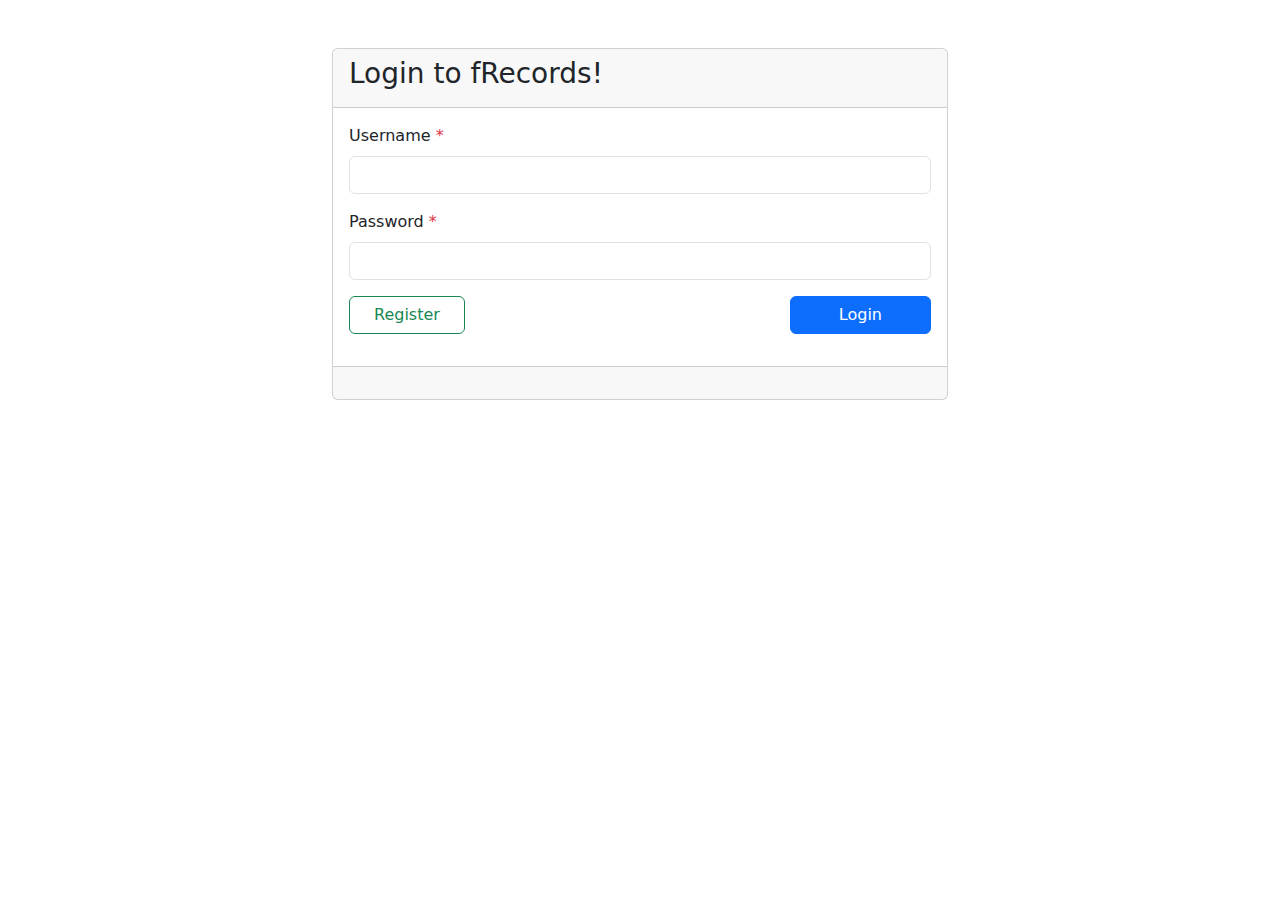
==== login.html @ 40d1a373 "initial layout of frecords" ====
<!DOCTYPE html>
<html lang="en">

<head>
  <meta charset="UTF-8">
  <meta name="viewport" content="width=device-width, initial-scale=1.0">
  <link rel="stylesheet" href="	https://cdn.jsdelivr.net/npm/bootstrap@5.3.3/dist/css/bootstrap.min.css">
  <script src="https://cdn.jsdelivr.net/npm/bootstrap@5.3.3/dist/js/bootstrap.bundle.min.js"></script>
  <link rel="stylesheet" href="./style.css">

  <title>Login</title>
  <script src="./login.script.js" type="module" defer></script>
</head>

<body>
  <div class="contianer container-fluid my-5">
    <div class="row">
      <div class="col-md-6 offset-md-3">
        <div class="card">
          <div class="card-header">
            <h3>Login to fRecords!</h3>
          </div>
          <div class="card-body">
            <form id="login-form">
              <div id="newly-register" class="d-none alert alert-success mb-3">
                Please login with your newly registered account.
              </div>
              <div class="mb-3">
                <label for="username" class="form-label">Username <span class="text-danger">*</span></label>
                <input type="text" class="form-control required" id="username" name="username">
              </div>
              <div class="mb-3">
                <label for="password" class="form-label">Password <span class="text-danger">*</span></label>
                <input type="password" class="form-control required" id="password" name="password">
              </div>
              <div id="prompt-error" class="d-none alert alert-danger">
                Please fill out required fields.
              </div>
              <div class="d-flex justify-content-between mb-3">
                <button id="register-button" type="button" class="btn btn-outline-success px-4">
                  Register
                </button>
                <button id="login-button" type="submit" class="btn btn-primary px-5">
                  <div class="spinner-grow-sm" id="loading-icon"></div> Login
                </button>
              </div>
            </form>
          </div>
          <div class="card-footer">
            <div class="mb-3"></div>
          </div>
        </div>
      </div>
    </div>
  </div>
</body>

</html>
---- style.css ----
@import url("https://cdn.jsdelivr.net/npm/bootstrap-icons@1.3.0/font/bootstrap-icons.css");

/* * {
  transition: all 0.3s;
} */

.cursor-pointer {
  cursor: pointer;
}
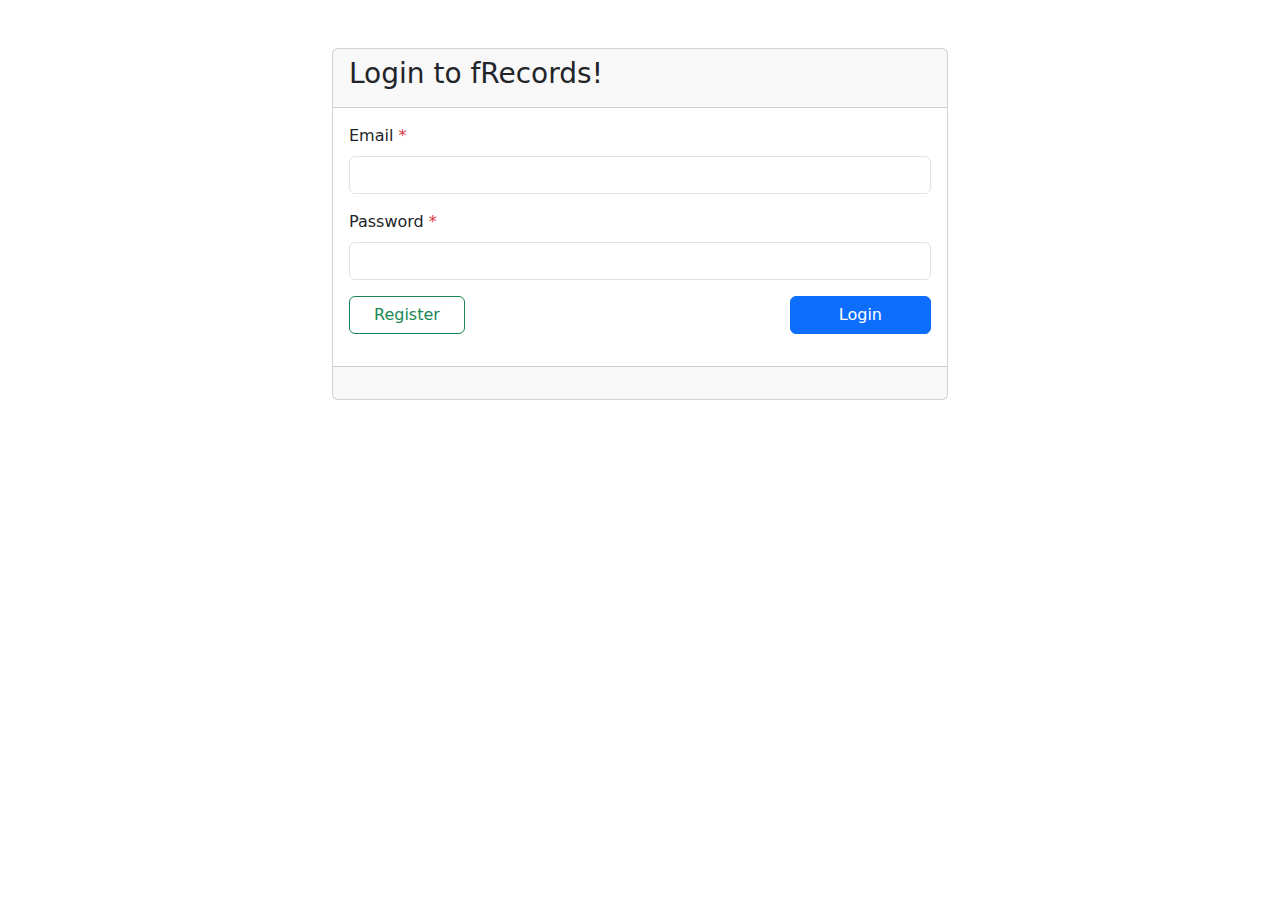
==== commit 944ffc1a: "register and login" ====
--- a/login.html
+++ b/login.html
@@ -22,12 +22,12 @@
           </div>
           <div class="card-body">
             <form id="login-form">
-              <div id="newly-register" class="d-none alert alert-success mb-3">
+              <div id="prompt-success" class="d-none alert alert-success mb-3">
                 Please login with your newly registered account.
               </div>
               <div class="mb-3">
-                <label for="username" class="form-label">Username <span class="text-danger">*</span></label>
-                <input type="text" class="form-control required" id="username" name="username">
+                <label for="email" class="form-label">Email <span class="text-danger">*</span></label>
+                <input type="email" class="form-control required" id="email" name="email">
               </div>
               <div class="mb-3">
                 <label for="password" class="form-label">Password <span class="text-danger">*</span></label>
